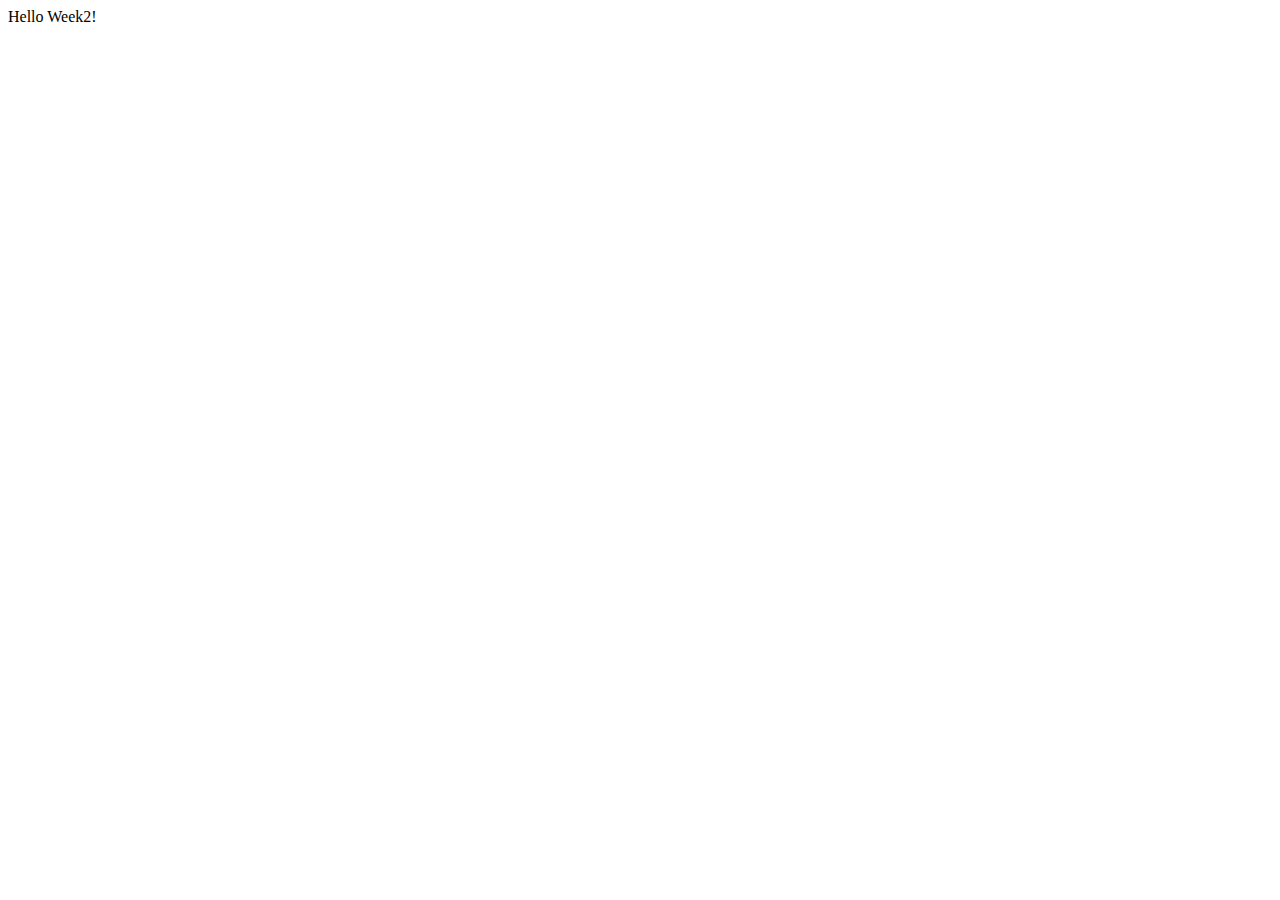
==== Week2/index.html @ 4219522c "Week 2 file" ====
<html>
<head>
		<title>Week 2: Welcome to ITE220 Web page</title>
		<link rel="stylesheet" type="text/css" href="ccs/w2style.css">
</head>
<body>
		

</body>
</html>
<script
	type="text/javascript" src="js/add-content.js">
</script>
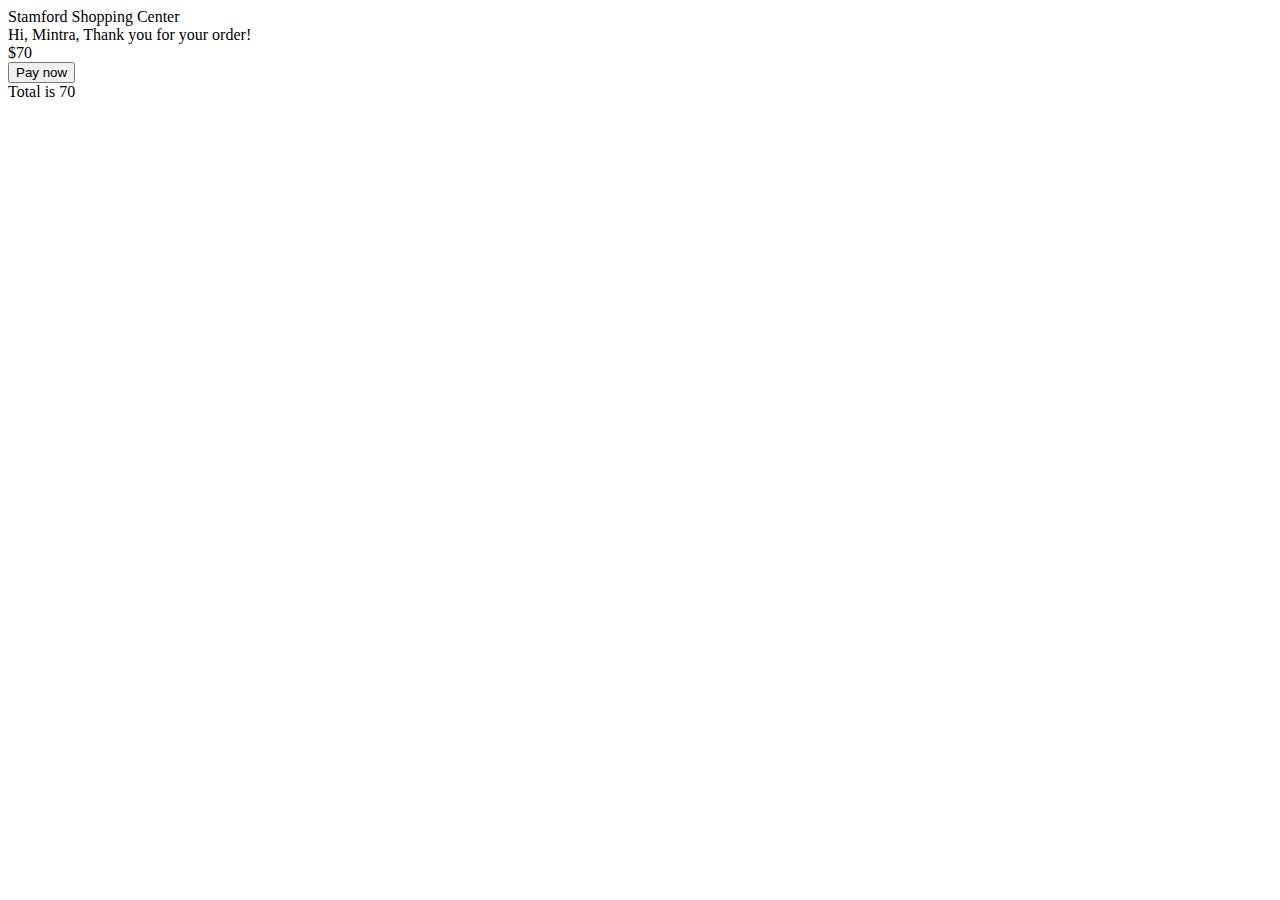
==== commit 8cd3896b: "Week 2" ====
--- a/Week2/index.html
+++ b/Week2/index.html
@@ -5,7 +5,16 @@
 </head>
 <body>
 		
-
+<div vlass="content">
+		<div class="title">Stamford Shopping Center</div>
+		<div class="content-container">
+			<div class="inner-content">
+				Hi, Mintra, Thank you for your order!
+			</div>
+			<div class="total-price" id="totalPrice"></div>
+			<button>Pay now</button>
+		</div>
+	</div>
 </body>
 </html>
 <script
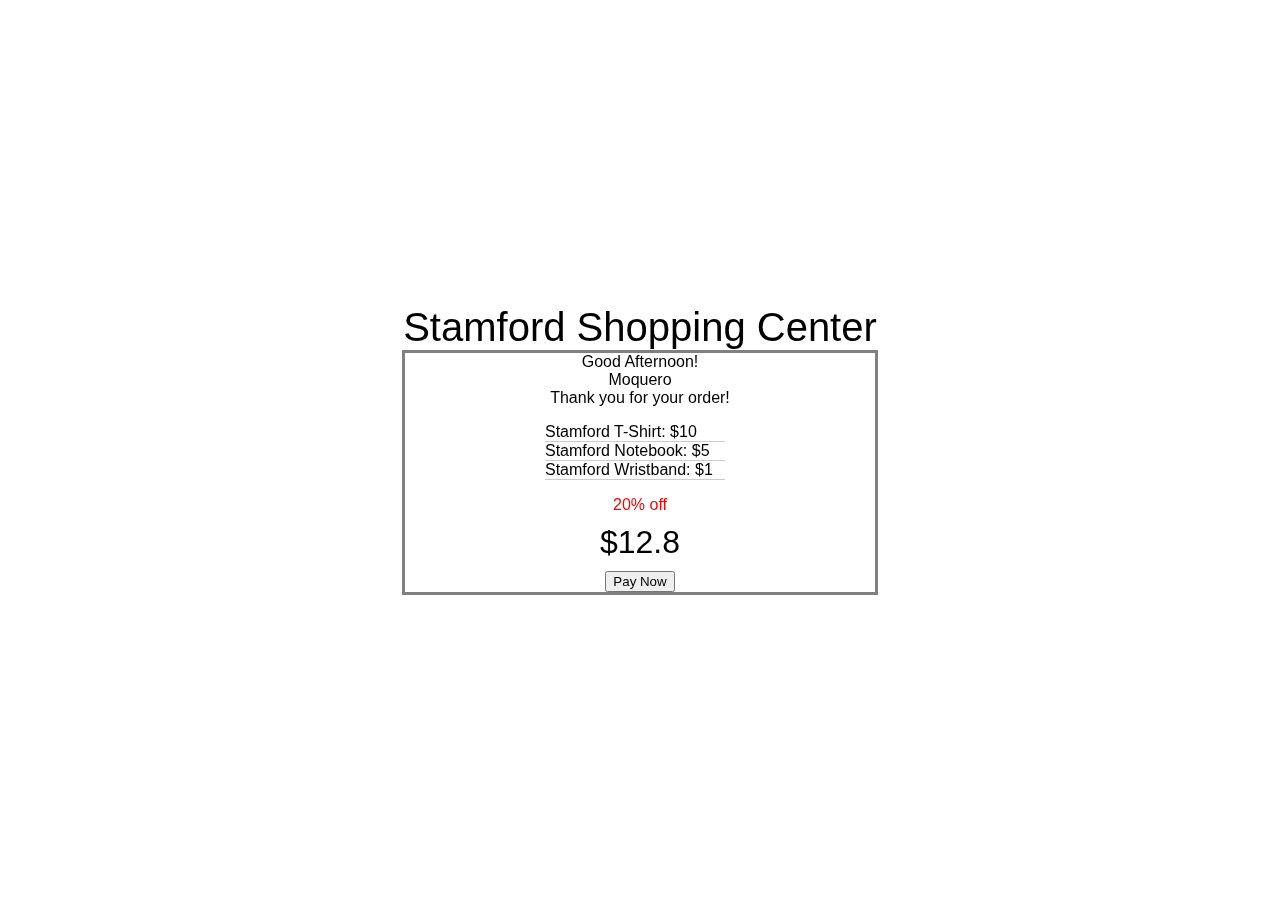
==== commit 2ec4a69f: "Hotel Assignment" ====
--- a/Week2/index.html
+++ b/Week2/index.html
@@ -1,22 +1,25 @@
 <html>
-<head>
-		<title>Week 2: Welcome to ITE220 Web page</title>
-		<link rel="stylesheet" type="text/css" href="ccs/w2style.css">
-</head>
-<body>
-		
-<div vlass="content">
-		<div class="title">Stamford Shopping Center</div>
-		<div class="content-container">
+	<head>
+		<title>Week 2: Welcome to ITE220 web page</title>
+		<link rel="stylesheet" type="text/css" href="css/w2style.css">
+	</head>
+	<body>
+		<div class="content">
+		<div class= "title">Stamford Shopping Center</div>
+		<div class = "content-container">
 			<div class="inner-content">
-				Hi, Mintra, Thank you for your order!
+				<div id="date" id="name"></div>
+				<div id="name"></div>
+				<div>Thank you for your order!</div>
 			</div>
+
+			<ul id="productList" class="product-list">
+			</ul>
+			<div class = "off">20% off</div>
 			<div class="total-price" id="totalPrice"></div>
-			<button>Pay now</button>
+			<button onclick="myFunction()">Pay Now</button>
 		</div>
 	</div>
-</body>
+	</body>
 </html>
-<script
-	type="text/javascript" src="js/add-content.js">
-</script>+<script type="text/javascript" src="js/add-content.js"></script>--- a/Week2/css/w2style.css
+++ b/Week2/css/w2style.css
@@ -0,0 +1,51 @@
+body {
+	font-family:  sans-serif;
+}
+.content {
+	text-align: center;
+	position: fixed;
+	top: 50%;
+  left: 50%;
+  -webkit-transform: translate(-50%, -50%);
+  transform: translate(-50%, -50%);
+}
+
+.content .title {
+	font-size: 2.5em;
+}
+
+.content .content-container {
+	border-color: grey;
+	border-size: 2px; /* this allows you to adjust the thickness */
+	border-style: solid;
+	width: 470px;
+}
+
+.content .total-price {
+	padding-top: 10px;
+	padding-bottom: 10px;
+	font-size: 2em;
+}
+.content .off {
+	color: red;
+}
+
+.content ul {
+	list-style-type: none;
+}
+.content .product-list {
+	text-align: left;
+	width: 180px;
+	margin-left: 100px;
+}
+.content .product-list li {
+	border-bottom: 1px solid #ccc;
+}
+.content .discount {
+  color: #c7254e;
+  background-color: #f9f2f4 !important;
+  border-radius: 5px;
+  width: 100px;
+  position: fixed;
+  left: 40%;
+}